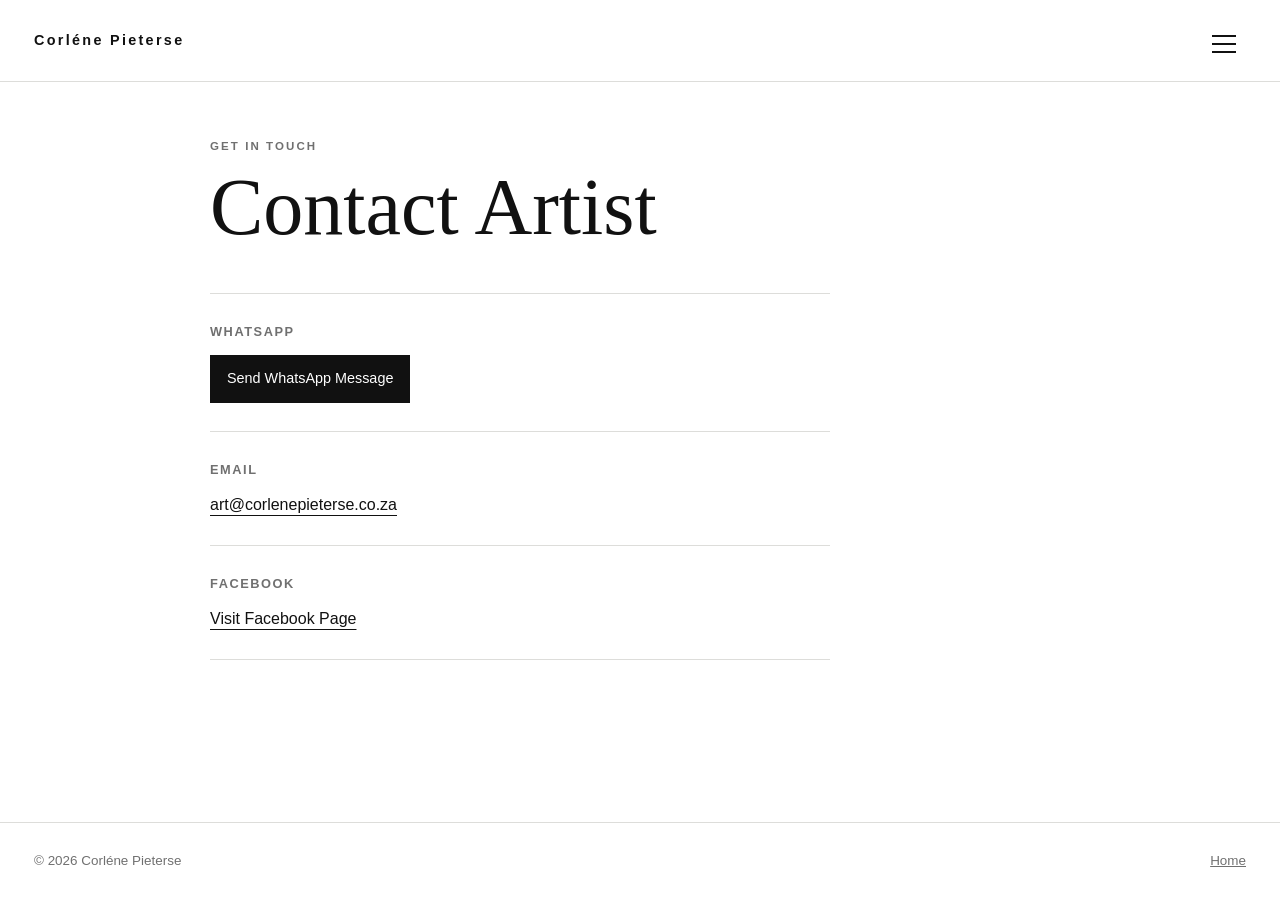
==== contact.html @ c6568f7f "Add files via upload" ====
<!DOCTYPE html>
<html lang="en">
<head>
  <meta charset="UTF-8">
  <meta name="viewport" content="width=device-width, initial-scale=1.0">
  <meta name="description" content="Contact the artist.">
  <title>Contact Artist | Corléne Pieterse</title>
  <link rel="stylesheet" href="./styles.css?v=007">
</head>
<body>
  <header class="site-header">
    <a class="artist-name" href="index.html" aria-label="Home">Corléne Pieterse</a>

    <button class="menu-toggle" type="button" aria-label="Open menu" aria-expanded="false" aria-controls="main-menu">
      <span></span>
      <span></span>
      <span></span>
    </button>

    <nav class="main-menu" id="main-menu" aria-label="Main navigation">
      <a href="index.html">Home</a>
      <a href="for-sale.html">Paintings for Sale</a>
      <a href="previous.html">Previous Paintings</a>
      <a href="index.html#newsletter">News</a>
      <a href="contact.html">Contact Artist</a>
    </nav>
  </header>

  <main class="inner-page contact-page">
    <section class="page-heading contact-heading">
      <p class="eyebrow">GET IN TOUCH</p>
      <h1>Contact Artist</h1>
    </section>

    <section class="contact-simple">
      <div class="contact-row">
        <p class="contact-label">WhatsApp</p>
        <a class="primary-button" id="general-whatsapp-link" href="#" rel="noopener">Send WhatsApp Message</a>
      </div>

      <div class="contact-row">
        <p class="contact-label">Email</p>
        <a class="contact-email" href="mailto:art@corlenepieterse.co.za">art@corlenepieterse.co.za</a>
      </div>

      <div class="contact-row">
        <p class="contact-label">Facebook</p>
        <a class="contact-email" href="https://www.facebook.com/share/1Ef3QSD8dy/?mibextid=wwXIfr" target="_blank" rel="noopener">Visit Facebook Page</a>
      </div>
    </section>
  </main>

  <footer class="site-footer">
    <p>© <span id="year"></span> Corléne Pieterse</p>
    <a href="index.html">Home</a>
  </footer>

  <script src="script.js"></script>
</body>
</html>
---- styles.css ----
* {
  box-sizing: border-box;
}

:root {
  --black: #111111;
  --white: #ffffff;
  --soft: #f5f5f3;
  --grey: #707070;
  --line: #ddddda;
  --max-width: 1180px;
}

html {
  scroll-behavior: smooth;
}

body {
  margin: 0;
  background: var(--white);
  color: var(--black);
  font-family: Arial, Helvetica, sans-serif;
  line-height: 1.5;
}

a {
  color: inherit;
}

img {
  display: block;
  width: 100%;
}

.site-header {
  position: sticky;
  top: 0;
  z-index: 1000;
  display: flex;
  align-items: center;
  justify-content: space-between;
  min-height: 72px;
  padding: 0 20px;
  background: rgba(255, 255, 255, 0.96);
  border-bottom: 1px solid var(--line);
}

.artist-name {
  text-decoration: none;
  font-size: 0.9rem;
  font-weight: 700;
  letter-spacing: 0.16em;
}

.menu-toggle {
  width: 44px;
  height: 44px;
  padding: 10px;
  border: 0;
  background: transparent;
  cursor: pointer;
}

.menu-toggle span {
  display: block;
  height: 2px;
  margin: 6px 0;
  background: var(--black);
  transition: transform 0.2s ease, opacity 0.2s ease;
}

.menu-toggle.open span:nth-child(1) {
  transform: translateY(8px) rotate(45deg);
}

.menu-toggle.open span:nth-child(2) {
  opacity: 0;
}

.menu-toggle.open span:nth-child(3) {
  transform: translateY(-8px) rotate(-45deg);
}

.main-menu {
  position: fixed;
  inset: 72px 0 auto 0;
  display: none;
  flex-direction: column;
  padding: 14px 20px 26px;
  background: var(--soft);
  border-bottom: 1px solid var(--line);
}

.main-menu.open {
  display: flex;
}

.main-menu a {
  padding: 15px 0;
  border-bottom: 1px solid var(--line);
  text-decoration: none;
  font-size: 1rem;
}

.main-menu a:last-child {
  border-bottom: 0;
}

.hero {
  max-width: 1480px;
  margin: 0 auto;
}

.hero-image {
  width: 100%;
  min-height: 48vh;
  max-height: 72vh;
  object-fit: cover;
  background: var(--soft);
}

.section,
.inner-page {
  width: min(calc(100% - 40px), var(--max-width));
  margin-inline: auto;
}

.about {
  padding: 56px 0 48px;
}

.eyebrow {
  margin: 0 0 12px;
  color: var(--grey);
  font-size: 0.72rem;
  font-weight: 700;
  letter-spacing: 0.18em;
}

h1,
h2,
h3,
p {
  margin-top: 0;
}

h1 {
  margin-bottom: 20px;
  font-family: Georgia, "Times New Roman", serif;
  font-size: clamp(2.2rem, 9vw, 5rem);
  font-weight: 400;
  line-height: 1.02;
}

h2 {
  font-family: Georgia, "Times New Roman", serif;
  font-weight: 400;
}

.about-copy {
  max-width: 760px;
  margin-bottom: 28px;
  color: #333333;
  font-size: 1rem;
}

.about-copy p {
  margin-bottom: 18px;
}

.commission-note {
  padding-top: 22px;
}

.commission-note p {
  margin-bottom: 8px;
  font-family: Georgia, "Times New Roman", serif;
  font-size: 1.48rem;
  line-height: 1.35;
}

.news-triggers {
  margin: 30px 0;
  padding: 24px 0;
  border-top: 1px solid var(--line);
  border-bottom: 1px solid var(--line);
}

.news-trigger {
  display: block;
  padding: 11px 0;
  text-decoration: none;
  font-family: Georgia, "Times New Roman", serif;
  font-size: 1.15rem;
}

.news-trigger:hover {
  text-decoration: underline;
  text-underline-offset: 5px;
}

.newsletter {
  padding: 8px 0 64px;
  scroll-margin-top: 90px;
}

.newsletter > h2 {
  margin-bottom: 28px;
  font-size: clamp(2rem, 7vw, 3.4rem);
}

.newsletter-item {
  padding: 24px 0;
  border-top: 1px solid var(--line);
  scroll-margin-top: 100px;
}

.newsletter-item:last-child {
  border-bottom: 1px solid var(--line);
}

.newsletter-item h3 {
  margin-bottom: 10px;
  font-family: Georgia, "Times New Roman", serif;
  font-size: 1.35rem;
  font-weight: 400;
}

.newsletter-item p {
  max-width: 760px;
  margin-bottom: 0;
  color: #333333;
}

.bottom-contact {
  display: flex;
  align-items: center;
  justify-content: space-between;
  gap: 20px;
  padding: 28px 0 44px;
}

.bottom-contact p {
  margin-bottom: 0;
  font-family: Georgia, "Times New Roman", serif;
  font-size: 1.2rem;
}

.text-link {
  text-underline-offset: 5px;
}

.page-directors {
  display: grid;
  gap: 16px;
  padding-bottom: 64px;
}

.director-card {
  position: relative;
  min-height: 190px;
  padding: 28px;
  overflow: hidden;
  background: var(--black);
  color: var(--white);
  text-decoration: none;
}

.director-card:nth-child(2) {
  background: var(--soft);
  color: var(--black);
  border: 1px solid var(--line);
}

.director-label {
  display: block;
  margin-bottom: 48px;
  font-size: 0.72rem;
  font-weight: 700;
  letter-spacing: 0.14em;
  text-transform: uppercase;
}

.director-card strong {
  display: block;
  max-width: 80%;
  font-family: Georgia, "Times New Roman", serif;
  font-size: clamp(1.7rem, 8vw, 3rem);
  font-weight: 400;
  line-height: 1.05;
}

.director-arrow {
  position: absolute;
  right: 22px;
  bottom: 22px;
  width: 34px;
  height: 34px;
  opacity: 0.9;
}

.director-arrow svg {
  display: block;
  width: 100%;
  height: 100%;
  fill: none;
  stroke: currentColor;
  stroke-width: 1.6;
  stroke-linecap: round;
  stroke-linejoin: round;
  overflow: visible;
}

.site-footer {
  display: flex;
  justify-content: space-between;
  gap: 20px;
  padding: 28px 20px;
  border-top: 1px solid var(--line);
  color: var(--grey);
  font-size: 0.84rem;
}

.site-footer p {
  margin-bottom: 0;
}

.inner-page {
  min-height: calc(100vh - 160px);
  padding-top: 56px;
  padding-bottom: 64px;
}

.page-heading {
  max-width: 800px;
  margin-bottom: 34px;
}

.page-heading p:last-child {
  color: var(--grey);
}

.filter-bar {
  display: flex;
  gap: 8px;
  margin-bottom: 32px;
  padding-bottom: 8px;
  overflow-x: auto;
  scrollbar-width: thin;
}

.filter-button {
  flex: 0 0 auto;
  padding: 10px 14px;
  border: 1px solid var(--line);
  background: var(--white);
  color: var(--black);
  cursor: pointer;
  font-size: 0.85rem;
}

.filter-button.active,
.filter-button:hover {
  background: var(--black);
  color: var(--white);
  border-color: var(--black);
}

.gallery-grid {
  display: grid;
  grid-template-columns: 1fr;
  gap: 32px;
}

.painting-card {
  border-bottom: 1px solid var(--line);
  padding-bottom: 24px;
}

.painting-image-wrap {
  aspect-ratio: 4 / 5;
  margin-bottom: 16px;
  overflow: hidden;
  background: var(--soft);
}

.painting-image {
  height: 100%;
  object-fit: cover;
}

.painting-meta {
  display: flex;
  justify-content: space-between;
  gap: 16px;
}

.painting-title {
  margin-bottom: 5px;
  font-family: Georgia, "Times New Roman", serif;
  font-size: 1.35rem;
  font-weight: 400;
}

.painting-category,
.painting-price,
.painting-status,
.painting-detail {
  margin-bottom: 0;
  color: var(--grey);
  font-size: 0.86rem;
}

.painting-detail {
  margin-top: 4px;
}

.painting-actions {
  margin-top: 14px;
}

.primary-button {
  display: inline-block;
  padding: 12px 16px;
  border: 1px solid var(--black);
  background: var(--black);
  color: var(--white);
  text-decoration: none;
  font-size: 0.9rem;
}

.primary-button:hover {
  background: var(--white);
  color: var(--black);
}

.empty-state {
  padding: 30px 0;
  color: var(--grey);
}

.contact-page {
  max-width: 860px;
}

.contact-heading {
  margin-bottom: 44px;
}

.contact-simple {
  max-width: 620px;
}

.contact-row {
  padding: 28px 0;
  border-top: 1px solid var(--line);
}

.contact-row:last-child {
  border-bottom: 1px solid var(--line);
}

.contact-label {
  margin-bottom: 14px;
  color: var(--grey);
  font-size: 0.8rem;
  font-weight: 700;
  letter-spacing: 0.12em;
  text-transform: uppercase;
}

.contact-email {
  display: inline-block;
  font-size: 1rem;
  text-underline-offset: 5px;
}

@media (min-width: 720px) {
  .site-header {
    min-height: 82px;
    padding-inline: 34px;
  }

  .main-menu {
    inset: 82px 0 auto 0;
    padding-inline: 34px;
  }

  .section,
  .inner-page {
    width: min(calc(100% - 68px), var(--max-width));
  }

  .about {
    padding-top: 84px;
    padding-bottom: 70px;
  }

  .page-directors {
    grid-template-columns: 1fr 1fr;
    gap: 22px;
    padding-bottom: 90px;
  }

  .director-card {
    min-height: 270px;
    padding: 34px;
  }

  .gallery-grid {
    grid-template-columns: repeat(2, minmax(0, 1fr));
    gap: 42px 24px;
  }

  .site-footer {
    padding-inline: 34px;
  }
}

@media (min-width: 1050px) {
  .hero-image {
    min-height: 62vh;
  }

  .about-copy {
    font-size: 1.08rem;
  }

  .gallery-grid {
    grid-template-columns: repeat(3, minmax(0, 1fr));
  }
}
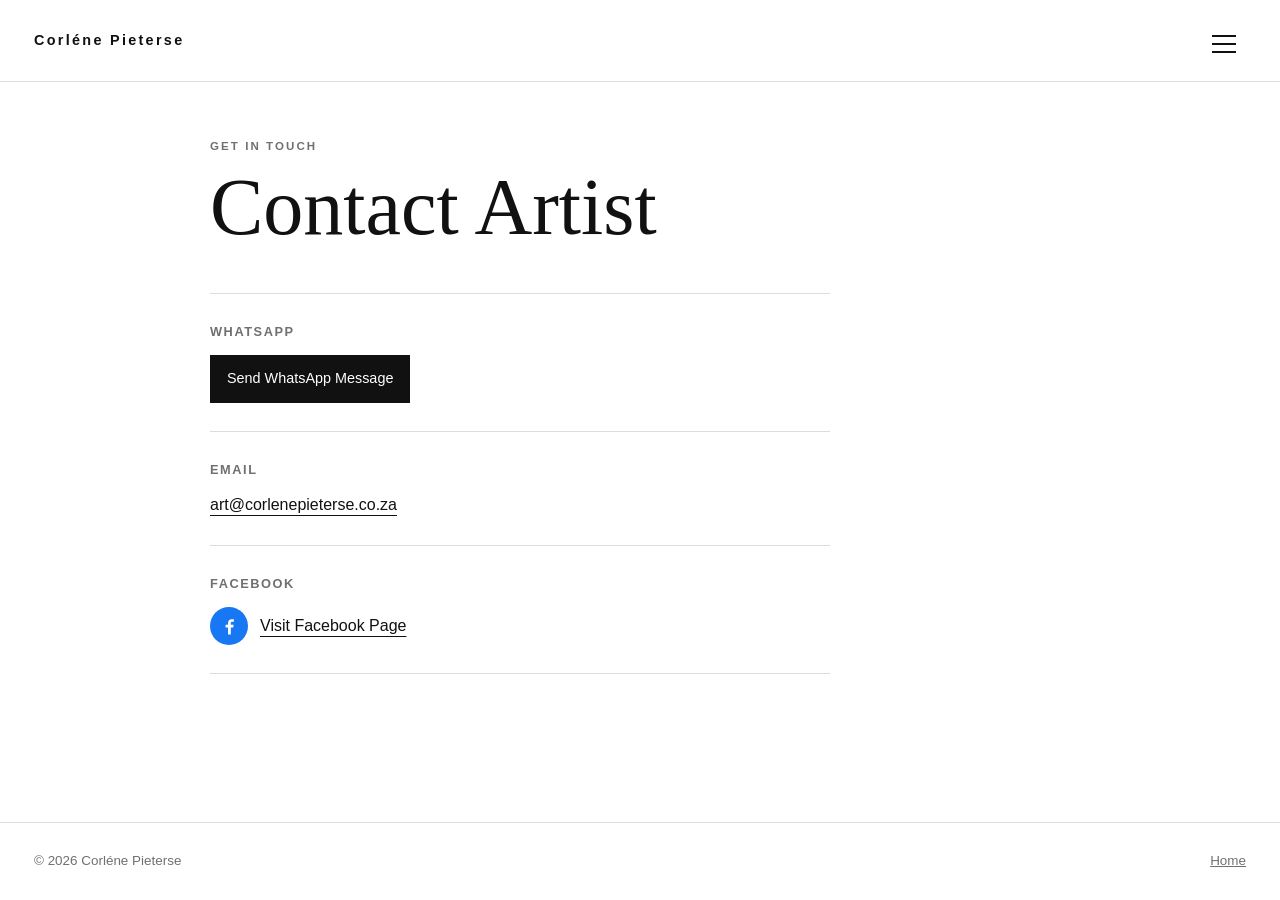
==== commit 16d38e0e: "Add files via upload" ====
--- a/contact.html
+++ b/contact.html
@@ -5,7 +5,7 @@
   <meta name="viewport" content="width=device-width, initial-scale=1.0">
   <meta name="description" content="Contact the artist.">
   <title>Contact Artist | Corléne Pieterse</title>
-  <link rel="stylesheet" href="./styles.css?v=007">
+  <link rel="stylesheet" href="./styles.css?v=010">
 </head>
 <body>
   <header class="site-header">
@@ -45,7 +45,19 @@
 
       <div class="contact-row">
         <p class="contact-label">Facebook</p>
-        <a class="contact-email" href="https://www.facebook.com/share/1Ef3QSD8dy/?mibextid=wwXIfr" target="_blank" rel="noopener">Visit Facebook Page</a>
+        <div class="contact-facebook">
+          <a class="facebook-icon-link"
+             href="https://www.facebook.com/share/1Ef3QSD8dy/?mibextid=wwXIfr"
+             target="_blank" rel="noopener"
+             aria-label="Visit Corléne Pieterse on Facebook">
+            <svg viewBox="0 0 24 24" aria-hidden="true">
+              <path d="M13.5 21v-8h2.8l.4-3h-3.2V8.1c0-.9.3-1.6 1.7-1.6H17V3.8c-.3 0-1.3-.1-2.5-.1-2.5 0-4.2 1.5-4.2 4.3v2H7.5v3h2.8v8h3.2z"></path>
+            </svg>
+          </a>
+          <a class="contact-email"
+             href="https://www.facebook.com/share/1Ef3QSD8dy/?mibextid=wwXIfr"
+             target="_blank" rel="noopener">Visit Facebook Page</a>
+        </div>
       </div>
     </section>
   </main>
@@ -55,6 +67,6 @@
     <a href="index.html">Home</a>
   </footer>
 
-  <script src="script.js"></script>
+  <script src="./script.js?v=010"></script>
 </body>
 </html>
--- a/styles.css
+++ b/styles.css
@@ -113,9 +113,9 @@
 
 .hero-image {
   width: 100%;
-  min-height: 48vh;
-  max-height: 72vh;
-  object-fit: cover;
+  height: auto;
+  max-height: none;
+  object-fit: contain;
   background: var(--soft);
 }
 
@@ -378,19 +378,23 @@
 }
 
 .painting-image-wrap {
-  aspect-ratio: 4 / 5;
+  width: 100%;
   margin-bottom: 16px;
   overflow: hidden;
   background: var(--soft);
+  cursor: zoom-in;
 }
 
 .painting-image {
-  height: 100%;
-  object-fit: cover;
+  display: block;
+  width: 100%;
+  height: auto;
+  object-fit: contain;
 }
 
 .painting-meta {
   display: flex;
+  align-items: flex-start;
   justify-content: space-between;
   gap: 16px;
 }
@@ -530,3 +534,253 @@
     grid-template-columns: repeat(3, minmax(0, 1fr));
   }
 }
+
+
+.painting-info-block {
+  min-width: 0;
+}
+
+.painting-detail {
+  display: block;
+  margin-top: 4px;
+}
+
+.image-viewer {
+  position: fixed;
+  inset: 0;
+  z-index: 3000;
+  display: none;
+  background: rgba(0, 0, 0, 0.96);
+  touch-action: none;
+  user-select: none;
+  overscroll-behavior: contain;
+}
+
+.image-viewer.open {
+  display: block;
+}
+
+.image-viewer-stage {
+  position: absolute;
+  inset: 0;
+  overflow: hidden;
+  touch-action: none;
+  cursor: grab;
+}
+
+.image-viewer-stage.dragging {
+  cursor: grabbing;
+}
+
+.image-viewer-image {
+  position: absolute;
+  left: 50%;
+  top: 50%;
+  max-width: 92vw;
+  max-height: 92vh;
+  width: auto;
+  height: auto;
+  object-fit: contain;
+  transform-origin: center center;
+  will-change: transform;
+  pointer-events: none;
+}
+
+.image-viewer-close {
+  position: absolute;
+  top: max(14px, env(safe-area-inset-top));
+  right: 14px;
+  z-index: 2;
+  width: 46px;
+  height: 46px;
+  border: 0;
+  background: rgba(255,255,255,0.10);
+  color: #fff;
+  font-size: 2rem;
+  line-height: 1;
+  font-weight: 300;
+}
+
+body.viewer-open {
+  overflow: hidden;
+}
+
+
+.about-intro,
+.about-full {
+  max-width: 760px;
+  color: #333333;
+  font-size: 1rem;
+}
+
+.about-intro p,
+.about-full p {
+  margin-bottom: 18px;
+}
+
+.see-more-button {
+  padding: 0;
+  border: 0;
+  background: transparent;
+  color: var(--black);
+  font-size: 0.95rem;
+  text-decoration: underline;
+  text-underline-offset: 5px;
+}
+
+.about-full[hidden] {
+  display: none;
+}
+
+.newsletter-banner {
+  display: block;
+  width: 100%;
+  height: auto;
+  margin: 0 0 28px;
+  object-fit: contain;
+  border: 1px solid var(--line);
+}
+
+.bottom-contact-actions {
+  display: flex;
+  align-items: center;
+  gap: 12px;
+}
+
+.facebook-icon-link {
+  display: inline-flex;
+  align-items: center;
+  justify-content: center;
+  width: 44px;
+  height: 44px;
+  border: 1px solid var(--black);
+  color: var(--black);
+  background: var(--white);
+}
+
+.facebook-icon-link svg {
+  width: 22px;
+  height: 22px;
+  fill: currentColor;
+}
+
+
+@media (max-width: 719px) {
+  .hero {
+    padding: 0;
+  }
+
+  .hero-image {
+    width: 100%;
+    height: 38vh;
+    max-height: 310px;
+    object-fit: contain;
+    background: var(--soft);
+  }
+
+  .page-directors {
+    grid-template-columns: repeat(2, minmax(0, 1fr));
+    gap: 10px;
+    padding-top: 14px;
+    padding-bottom: 36px;
+  }
+
+  .director-card {
+    min-height: 126px;
+    padding: 16px;
+  }
+
+  .director-label {
+    margin-bottom: 28px;
+    font-size: 0.62rem;
+  }
+
+  .director-card strong {
+    max-width: 88%;
+    font-size: clamp(1rem, 4.7vw, 1.35rem);
+    line-height: 1.05;
+  }
+
+  .director-arrow {
+    right: 12px;
+    bottom: 12px;
+    width: 23px;
+    height: 23px;
+  }
+
+  .about {
+    padding-top: 44px;
+  }
+
+  .bottom-contact {
+    align-items: flex-start;
+  }
+}
+
+
+.painting-image-wrap {
+  display: block;
+  padding: 0;
+  border: 0;
+  text-align: left;
+  color: inherit;
+  appearance: none;
+}
+
+.painting-image-wrap:focus-visible {
+  outline: 2px solid #111111;
+  outline-offset: 3px;
+}
+
+.custom-highlight {
+  display: flex;
+  align-items: center;
+  justify-content: space-between;
+  gap: 22px;
+  margin-bottom: 44px;
+  padding: 28px;
+  background: var(--soft);
+  border: 1px solid var(--line);
+}
+
+.custom-highlight h2 {
+  margin: 0;
+  max-width: 680px;
+  font-size: clamp(1.65rem, 6vw, 2.7rem);
+  line-height: 1.08;
+}
+
+.facebook-icon-link {
+  flex: 0 0 auto;
+  width: 38px;
+  height: 38px;
+  border: 0;
+  border-radius: 50%;
+  background: #1877F2;
+  color: #ffffff;
+}
+
+.facebook-icon-link svg {
+  width: 21px;
+  height: 21px;
+  fill: #ffffff;
+}
+
+.contact-facebook {
+  display: flex;
+  align-items: center;
+  gap: 12px;
+}
+
+@media (max-width: 719px) {
+  .custom-highlight {
+    align-items: flex-start;
+    flex-direction: column;
+    margin-bottom: 36px;
+    padding: 22px;
+  }
+
+  .custom-highlight .primary-button {
+    width: 100%;
+  }
+}
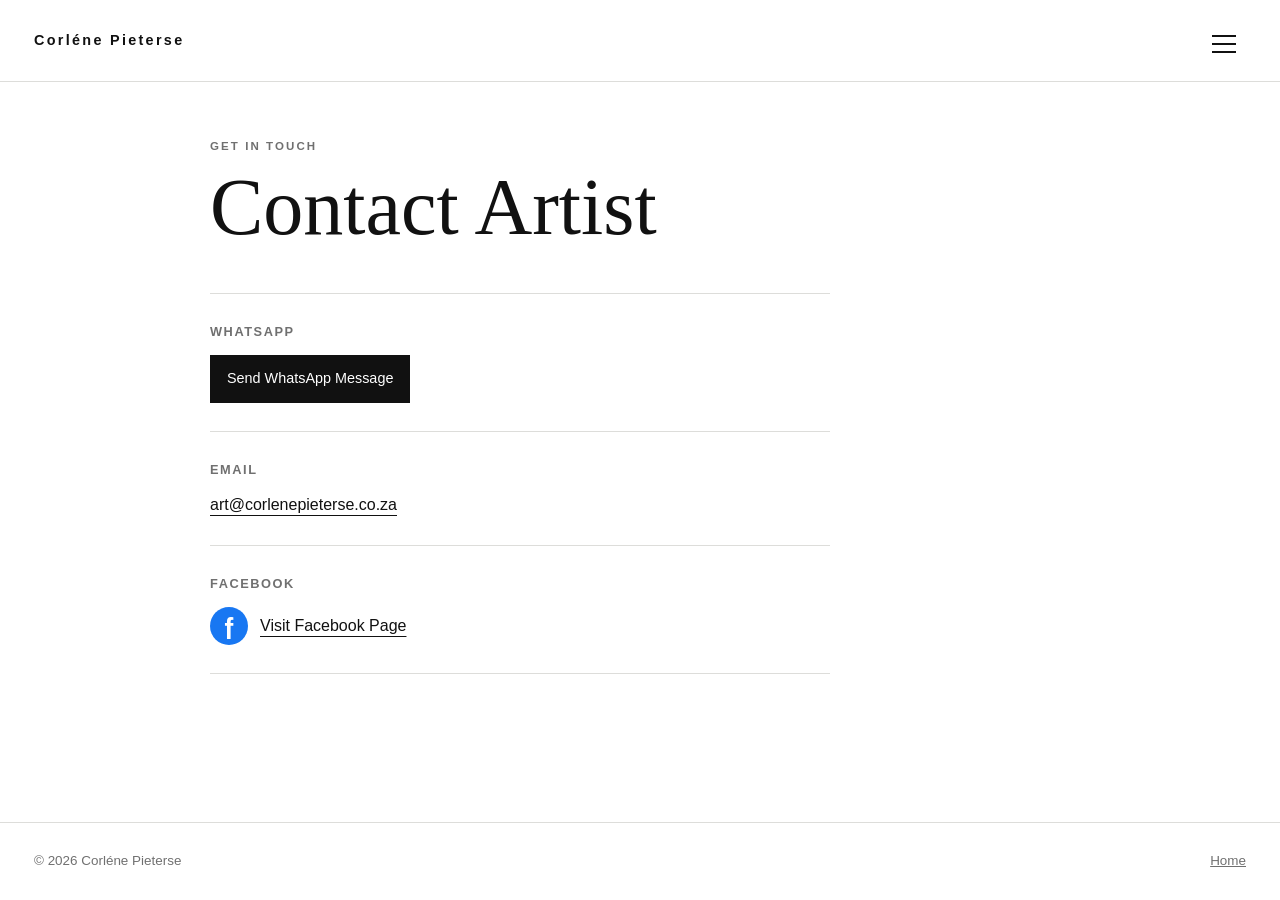
==== commit 71da278f: "Add files via upload" ====
--- a/contact.html
+++ b/contact.html
@@ -5,7 +5,7 @@
   <meta name="viewport" content="width=device-width, initial-scale=1.0">
   <meta name="description" content="Contact the artist.">
   <title>Contact Artist | Corléne Pieterse</title>
-  <link rel="stylesheet" href="./styles.css?v=010">
+  <link rel="stylesheet" href="./styles.css?v=011">
 </head>
 <body>
   <header class="site-header">
@@ -49,11 +49,7 @@
           <a class="facebook-icon-link"
              href="https://www.facebook.com/share/1Ef3QSD8dy/?mibextid=wwXIfr"
              target="_blank" rel="noopener"
-             aria-label="Visit Corléne Pieterse on Facebook">
-            <svg viewBox="0 0 24 24" aria-hidden="true">
-              <path d="M13.5 21v-8h2.8l.4-3h-3.2V8.1c0-.9.3-1.6 1.7-1.6H17V3.8c-.3 0-1.3-.1-2.5-.1-2.5 0-4.2 1.5-4.2 4.3v2H7.5v3h2.8v8h3.2z"></path>
-            </svg>
-          </a>
+             aria-label="Visit Corléne Pieterse on Facebook"><span class="facebook-f" aria-hidden="true">f</span></a>
           <a class="contact-email"
              href="https://www.facebook.com/share/1Ef3QSD8dy/?mibextid=wwXIfr"
              target="_blank" rel="noopener">Visit Facebook Page</a>
@@ -67,6 +63,6 @@
     <a href="index.html">Home</a>
   </footer>
 
-  <script src="./script.js?v=010"></script>
+  <script src="./script.js?v=011"></script>
 </body>
 </html>
--- a/styles.css
+++ b/styles.css
@@ -566,6 +566,7 @@
   overflow: hidden;
   touch-action: none;
   cursor: grab;
+  background: transparent;
 }
 
 .image-viewer-stage.dragging {
@@ -576,14 +577,15 @@
   position: absolute;
   left: 50%;
   top: 50%;
-  max-width: 92vw;
-  max-height: 92vh;
-  width: auto;
-  height: auto;
+  width: 94vw;
+  height: 94vh;
+  max-width: none;
+  max-height: none;
   object-fit: contain;
   transform-origin: center center;
   will-change: transform;
   pointer-events: none;
+  backface-visibility: hidden;
 }
 
 .image-viewer-close {
@@ -651,17 +653,20 @@
   display: inline-flex;
   align-items: center;
   justify-content: center;
-  width: 44px;
-  height: 44px;
-  border: 1px solid var(--black);
-  color: var(--black);
-  background: var(--white);
+  flex: 0 0 auto;
+  width: 38px;
+  height: 38px;
+  padding: 0;
+  border: 0;
+  border-radius: 50%;
+  background: #1877F2;
+  color: #ffffff;
+  text-decoration: none;
+  line-height: 1;
 }
 
 .facebook-icon-link svg {
-  width: 22px;
-  height: 22px;
-  fill: currentColor;
+  display: none;
 }
 
 
@@ -761,9 +766,7 @@
 }
 
 .facebook-icon-link svg {
-  width: 21px;
-  height: 21px;
-  fill: #ffffff;
+  display: none;
 }
 
 .contact-facebook {
@@ -784,3 +787,15 @@
     width: 100%;
   }
 }
+
+
+.facebook-f {
+  display: block;
+  margin-top: 5px;
+  font-family: Arial, Helvetica, sans-serif;
+  font-size: 30px;
+  font-weight: 700;
+  line-height: 1;
+  color: #ffffff;
+  transform: scaleX(0.88);
+}
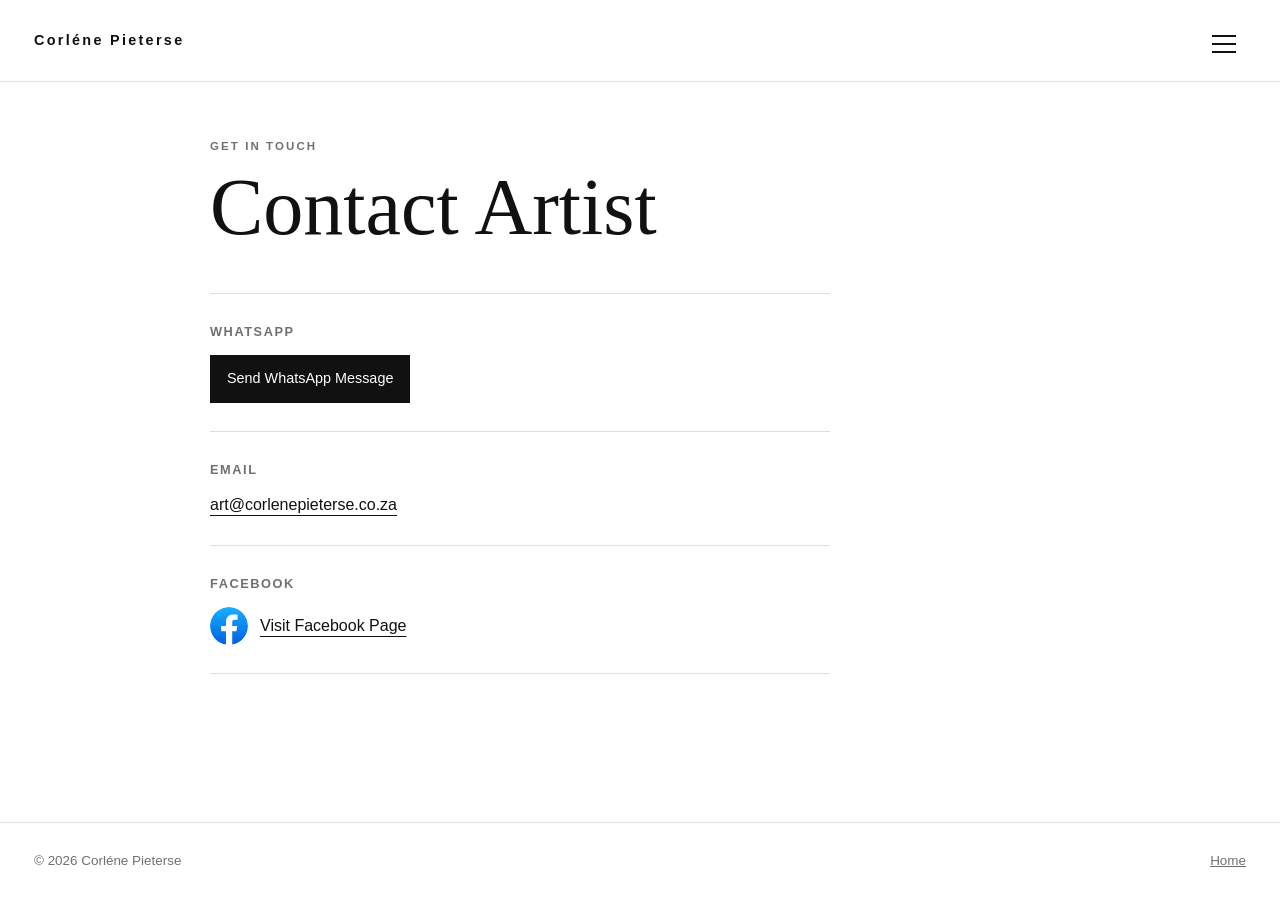
==== commit 12e6d39d: "Add files via upload" ====
--- a/contact.html
+++ b/contact.html
@@ -5,7 +5,7 @@
   <meta name="viewport" content="width=device-width, initial-scale=1.0">
   <meta name="description" content="Contact the artist.">
   <title>Contact Artist | Corléne Pieterse</title>
-  <link rel="stylesheet" href="./styles.css?v=011">
+  <link rel="stylesheet" href="./styles.css?v=013">
 </head>
 <body>
   <header class="site-header">
@@ -49,7 +49,7 @@
           <a class="facebook-icon-link"
              href="https://www.facebook.com/share/1Ef3QSD8dy/?mibextid=wwXIfr"
              target="_blank" rel="noopener"
-             aria-label="Visit Corléne Pieterse on Facebook"><span class="facebook-f" aria-hidden="true">f</span></a>
+             aria-label="Visit Corléne Pieterse on Facebook"><img class="facebook-icon-image" src="assets/images/facebook.svg" alt="" aria-hidden="true"></a>
           <a class="contact-email"
              href="https://www.facebook.com/share/1Ef3QSD8dy/?mibextid=wwXIfr"
              target="_blank" rel="noopener">Visit Facebook Page</a>
@@ -63,6 +63,6 @@
     <a href="index.html">Home</a>
   </footer>
 
-  <script src="./script.js?v=011"></script>
+  <script src="./script.js?v=013"></script>
 </body>
 </html>
--- a/styles.css
+++ b/styles.css
@@ -649,27 +649,6 @@
   gap: 12px;
 }
 
-.facebook-icon-link {
-  display: inline-flex;
-  align-items: center;
-  justify-content: center;
-  flex: 0 0 auto;
-  width: 38px;
-  height: 38px;
-  padding: 0;
-  border: 0;
-  border-radius: 50%;
-  background: #1877F2;
-  color: #ffffff;
-  text-decoration: none;
-  line-height: 1;
-}
-
-.facebook-icon-link svg {
-  display: none;
-}
-
-
 @media (max-width: 719px) {
   .hero {
     padding: 0;
@@ -755,20 +734,6 @@
   line-height: 1.08;
 }
 
-.facebook-icon-link {
-  flex: 0 0 auto;
-  width: 38px;
-  height: 38px;
-  border: 0;
-  border-radius: 50%;
-  background: #1877F2;
-  color: #ffffff;
-}
-
-.facebook-icon-link svg {
-  display: none;
-}
-
 .contact-facebook {
   display: flex;
   align-items: center;
@@ -789,13 +754,178 @@
 }
 
 
-.facebook-f {
-  display: block;
-  margin-top: 5px;
-  font-family: Arial, Helvetica, sans-serif;
-  font-size: 30px;
-  font-weight: 700;
+
+
+
+
+/* Actual Facebook brand asset — no improvised icon/background. */
+.facebook-icon-link {
+  display: inline-flex;
+  align-items: center;
+  justify-content: center;
+  width: 38px;
+  height: 38px;
+  padding: 0;
+  border: 0;
+  border-radius: 50%;
+  background: transparent;
+  overflow: hidden;
+  text-decoration: none;
+}
+
+.facebook-icon-image {
+  display: block;
+  width: 38px;
+  height: 38px;
+}
+
+.painting-actions,
+.newsletter-share {
+  display: flex;
+  align-items: center;
+  gap: 10px;
+  flex-wrap: wrap;
+  margin-top: 14px;
+}
+
+.share-button {
+  display: inline-flex;
+  align-items: center;
+  justify-content: center;
+  min-height: 43px;
+  padding: 11px 16px;
+  border: 1px solid var(--black);
+  background: var(--white);
+  color: var(--black);
+  font: inherit;
+  font-size: 0.9rem;
+  cursor: pointer;
+}
+
+.share-button:hover,
+.share-button:focus-visible {
+  background: var(--soft);
+}
+
+.share-dialog {
+  position: fixed;
+  inset: 0;
+  z-index: 3000;
+  display: none;
+}
+
+.share-dialog.open {
+  display: block;
+}
+
+.share-dialog-backdrop {
+  position: absolute;
+  inset: 0;
+  background: rgba(0, 0, 0, 0.56);
+}
+
+.share-dialog-panel {
+  position: absolute;
+  left: 50%;
+  bottom: 0;
+  width: min(100%, 520px);
+  max-height: calc(100vh - 36px);
+  overflow-y: auto;
+  transform: translateX(-50%);
+  padding: 22px;
+  background: var(--white);
+  border-radius: 16px 16px 0 0;
+  box-shadow: 0 -12px 34px rgba(0, 0, 0, 0.22);
+}
+
+.share-dialog-header {
+  display: flex;
+  align-items: center;
+  justify-content: space-between;
+  gap: 18px;
+  padding-bottom: 12px;
+  border-bottom: 1px solid var(--line);
+}
+
+.share-dialog-header h2 {
+  margin: 0;
+  font-family: Georgia, "Times New Roman", serif;
+  font-size: 1.45rem;
+  font-weight: 400;
+}
+
+.share-dialog-close {
+  width: 38px;
+  height: 38px;
+  border: 0;
+  background: transparent;
+  color: var(--black);
+  font-size: 2rem;
   line-height: 1;
-  color: #ffffff;
-  transform: scaleX(0.88);
-}
+  cursor: pointer;
+}
+
+.share-dialog-item-title {
+  margin: 18px 0 12px;
+  color: var(--grey);
+  font-size: 0.9rem;
+}
+
+.share-options {
+  display: grid;
+  gap: 8px;
+}
+
+.share-option {
+  display: flex;
+  align-items: center;
+  gap: 12px;
+  width: 100%;
+  min-height: 50px;
+  padding: 12px 14px;
+  border: 1px solid var(--line);
+  background: var(--white);
+  color: var(--black);
+  font: inherit;
+  font-size: 0.95rem;
+  text-align: left;
+  text-decoration: none;
+  cursor: pointer;
+}
+
+.share-option:hover,
+.share-option:focus-visible {
+  background: var(--soft);
+}
+
+.share-option img {
+  width: 26px;
+  height: 26px;
+  flex: 0 0 auto;
+}
+
+body.share-dialog-open {
+  overflow: hidden;
+}
+
+.shared-target {
+  outline: 2px solid #111111;
+  outline-offset: 6px;
+  transition: outline-color 0.6s ease;
+}
+
+@media (min-width: 720px) {
+  .share-dialog-panel {
+    top: 50%;
+    bottom: auto;
+    border-radius: 14px;
+    transform: translate(-50%, -50%);
+  }
+}
+
+@media (max-width: 520px) {
+  .painting-actions .primary-button,
+  .painting-actions .share-button {
+    flex: 1 1 auto;
+  }
+}
